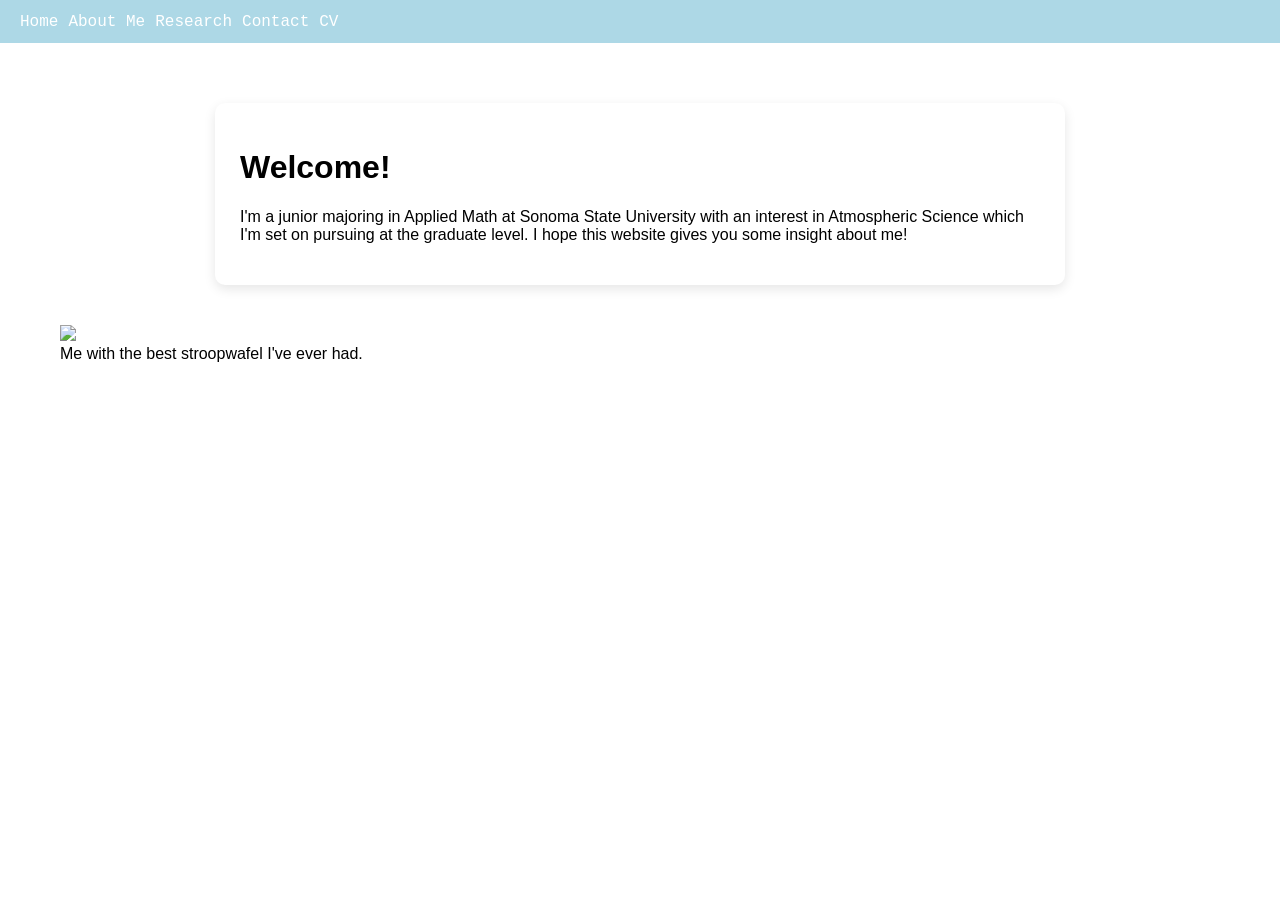
==== index.html @ 9b919462 "Update index.html" ====
<!DOCTYPE html>
<html lang="en">
<head>
    <meta charset="UTF-8">
    <meta name="viewport" content="width=device-width, initial-scale=1.0">
    <title>Matthew Woody</title>
    <link rel="stylesheet" href="css/styles.css">
</head>
<body>

    <nav>
        <ul>
            <li><a href="index.html">Home</a></li>
            <li><a href="about.html">About Me</a></li>
            <li><a href="research.html">Research</a></li>
            <li><a href="contact.html">Contact</a></li>
            <li><a href="cv.pdf">CV</a></li>

        </ul>
    </nav>

<main>

    <div class="container">
        <h1>Welcome!</h1>
            <p>I'm a junior majoring in Applied Math at Sonoma State University with an interest in Atmospheric Science 
                which I'm set on pursuing at the graduate level. I hope this website gives you some insight about me!
            </p>
    </div>

    <div>
        <figure>
            <img src="images/stroop.jpeg" width="400">
            <figcaption>Me with the best stroopwafel I've ever had.</figcaption>
        </figure>
    </div>

</main>

</body>
</html>
---- css/styles.css ----
body {
    font-family: Arial, Helvetica, sans-serif;
    margin: 0;
    padding: 0;
}

nav {
    background-color: lightblue;
    padding: 12px 20px;
}

nav ul {
    list-style: none;
    display: flex;
    gap: 10px;
    margin: 0;
    padding: 0;
    align-items: center;
}

nav a {
    color: white;
    text-decoration: none;
    font-family: "Monaco", "Courier New", monospace;
}

nav a:hover {
    text-decoration: underline;
}


main {
    padding: 20px;
}

.container {
    max-width: 800px;
    margin: 40px auto;
    padding: 25px;
    background-color: #ffffff;
    border-radius: 10px;
    box-shadow: 0 4px 12px rgba(0, 0, 0, 0.1);
}

/* doesnt work for whatever reason (fix later) */
.center-text {
    text-align: center;
}
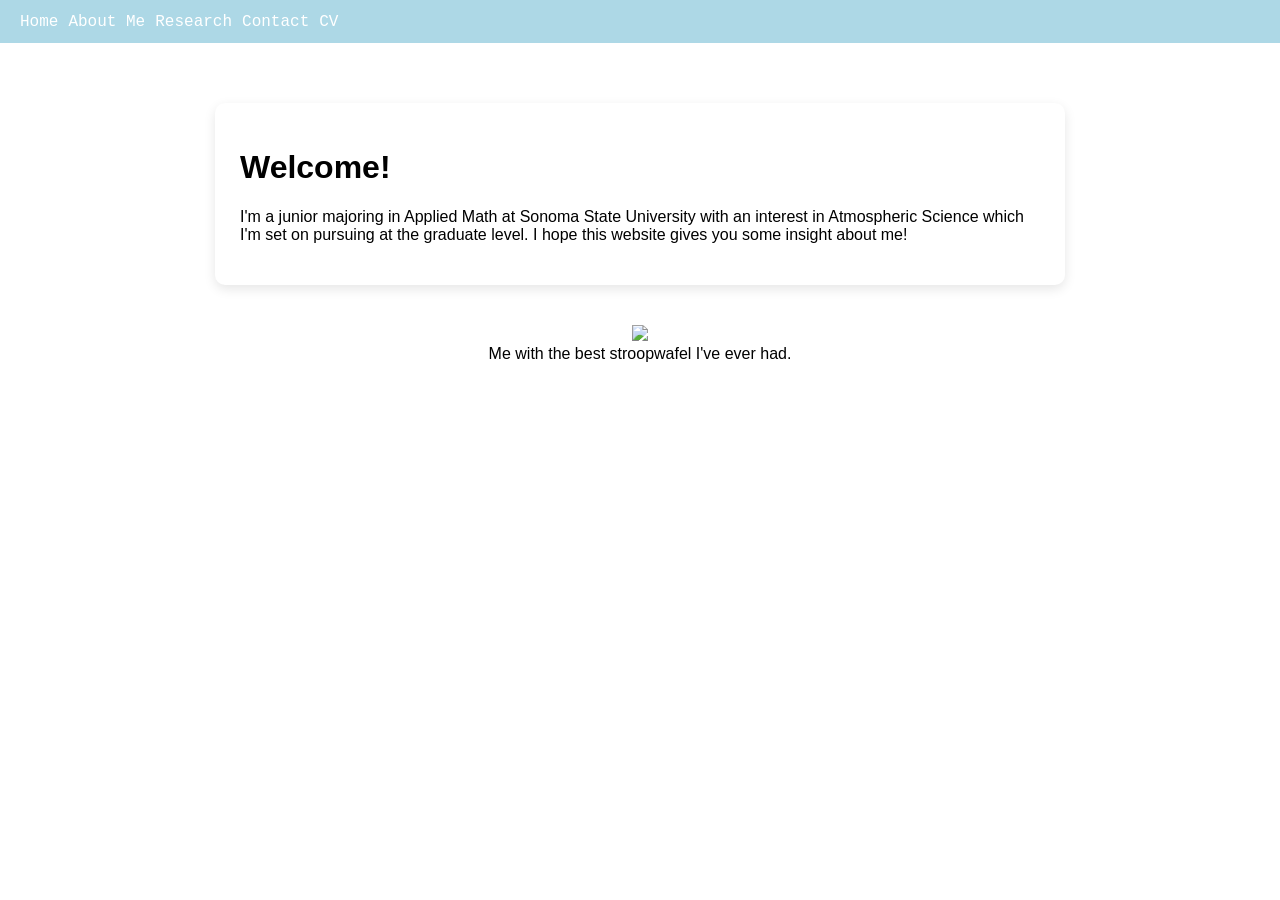
==== commit 2d08d16e: "Update index.html" ====
--- a/index.html
+++ b/index.html
@@ -28,12 +28,10 @@
             </p>
     </div>
 
-    <div>
-        <figure>
-            <img src="images/stroop.jpeg" width="400">
-            <figcaption>Me with the best stroopwafel I've ever had.</figcaption>
-        </figure>
-    </div>
+<figure class="centered-figure">
+    <img src="stroop.jpeg" width="400">
+    <figcaption>Me with the best stroopwafel I've ever had.</figcaption>
+</figure>
 
 </main>
 
--- a/css/styles.css
+++ b/css/styles.css
@@ -42,6 +42,12 @@
     box-shadow: 0 4px 12px rgba(0, 0, 0, 0.1);
 }
 
+.centered-figure {
+    width: fit-content;
+    margin: 20px auto;
+    text-align: center;
+}
+
 /* doesnt work for whatever reason (fix later) */
 .center-text {
     text-align: center;
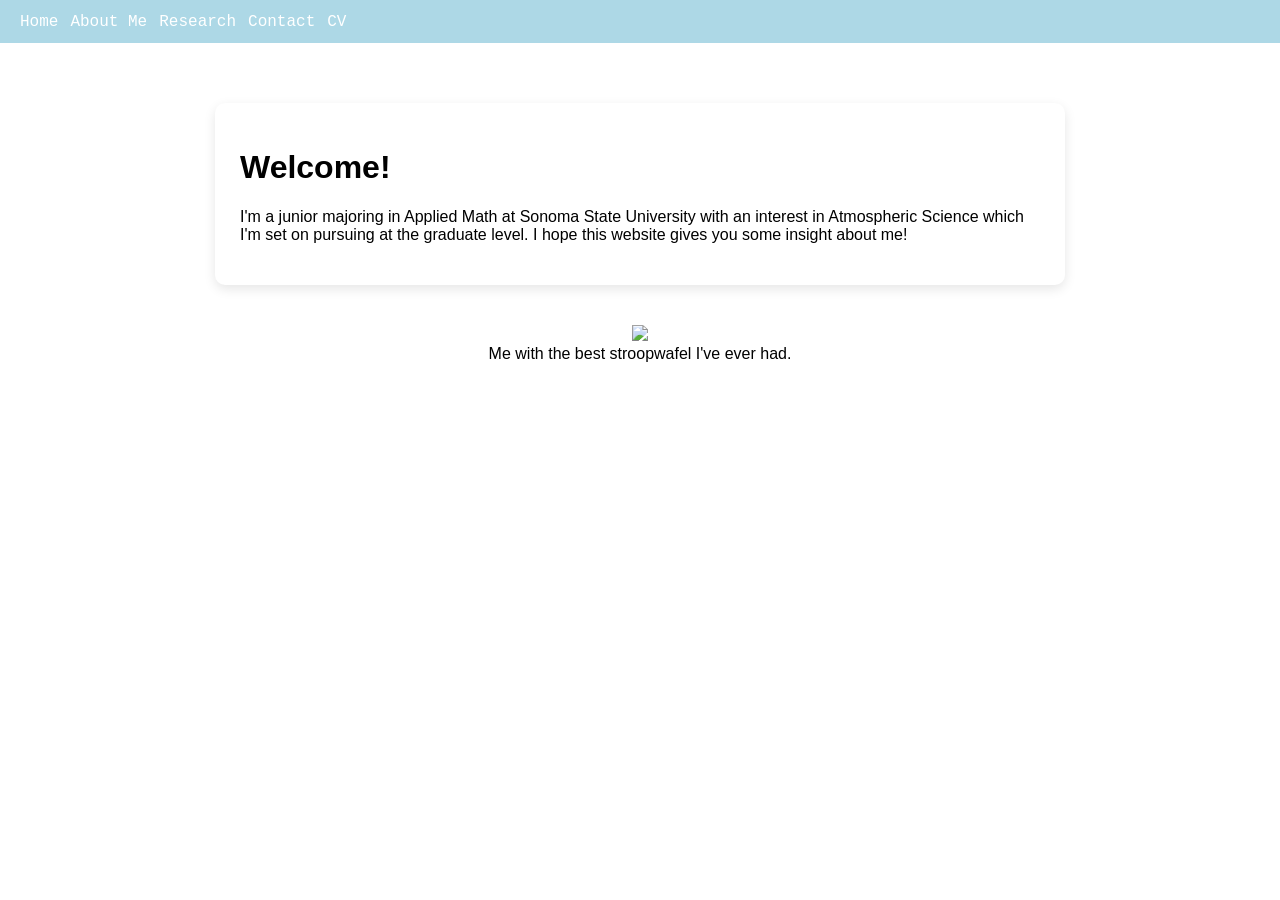
==== commit a819b3b1: "Update index.html" ====
--- a/index.html
+++ b/index.html
@@ -11,7 +11,7 @@
     <nav>
         <ul>
             <li><a href="index.html">Home</a></li>
-            <li><a href="about.html">About Me</a></li>
+            <li><a href="bio.html">About Me</a></li>
             <li><a href="research.html">Research</a></li>
             <li><a href="contact.html">Contact</a></li>
             <li><a href="cv.pdf">CV</a></li>
@@ -29,7 +29,7 @@
     </div>
 
 <figure class="centered-figure">
-    <img src="stroop.jpeg" width="400">
+    <img src="images/stroop.jpeg" width="400">
     <figcaption>Me with the best stroopwafel I've ever had.</figcaption>
 </figure>
 
--- a/css/styles.css
+++ b/css/styles.css
@@ -12,7 +12,7 @@
 nav ul {
     list-style: none;
     display: flex;
-    gap: 10px;
+    gap: 12px;
     margin: 0;
     padding: 0;
     align-items: center;
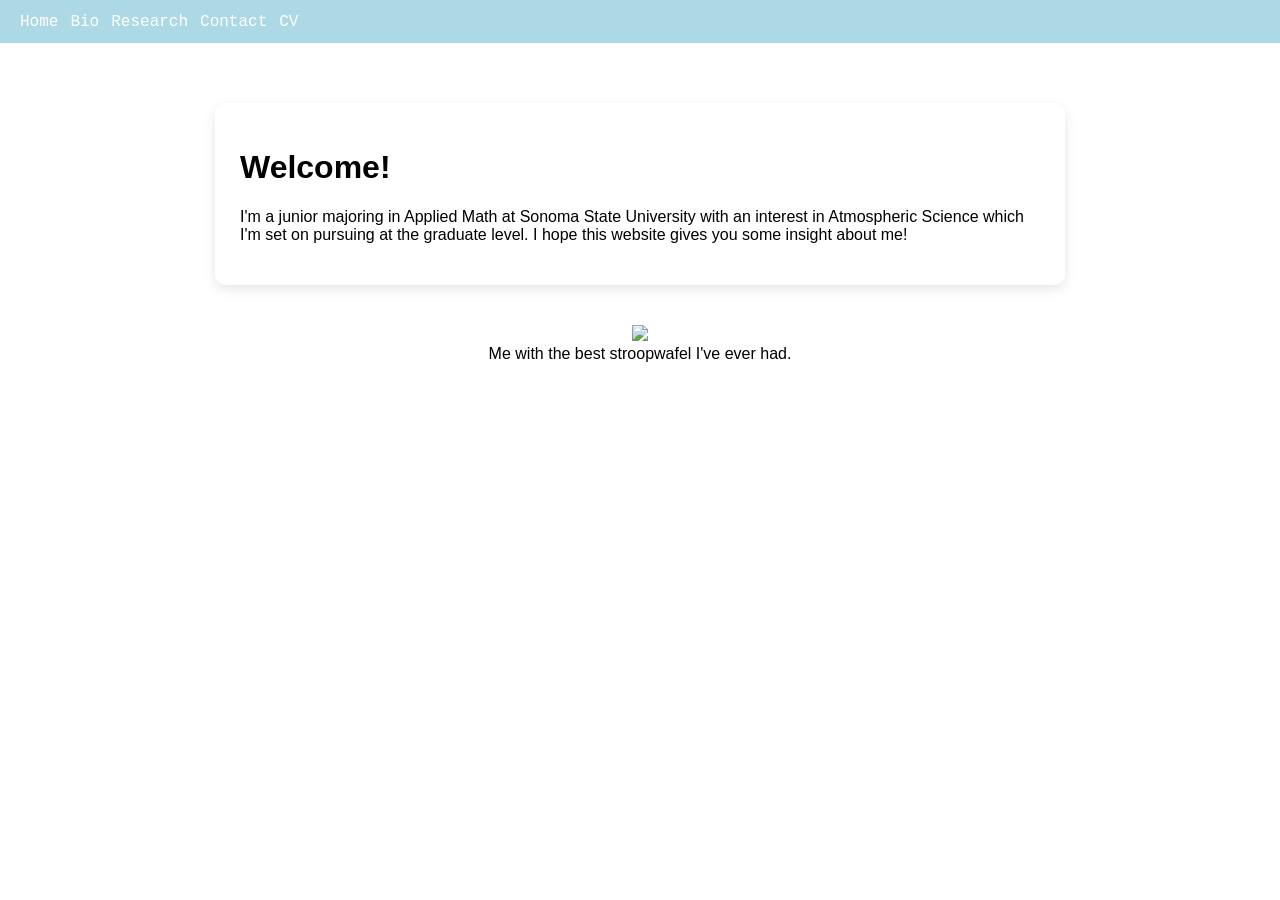
==== commit f5f9dfad: "Update index.html" ====
--- a/index.html
+++ b/index.html
@@ -11,7 +11,7 @@
     <nav>
         <ul>
             <li><a href="index.html">Home</a></li>
-            <li><a href="bio.html">About Me</a></li>
+            <li><a href="bio.html">Bio</a></li>
             <li><a href="research.html">Research</a></li>
             <li><a href="contact.html">Contact</a></li>
             <li><a href="cv.pdf">CV</a></li>
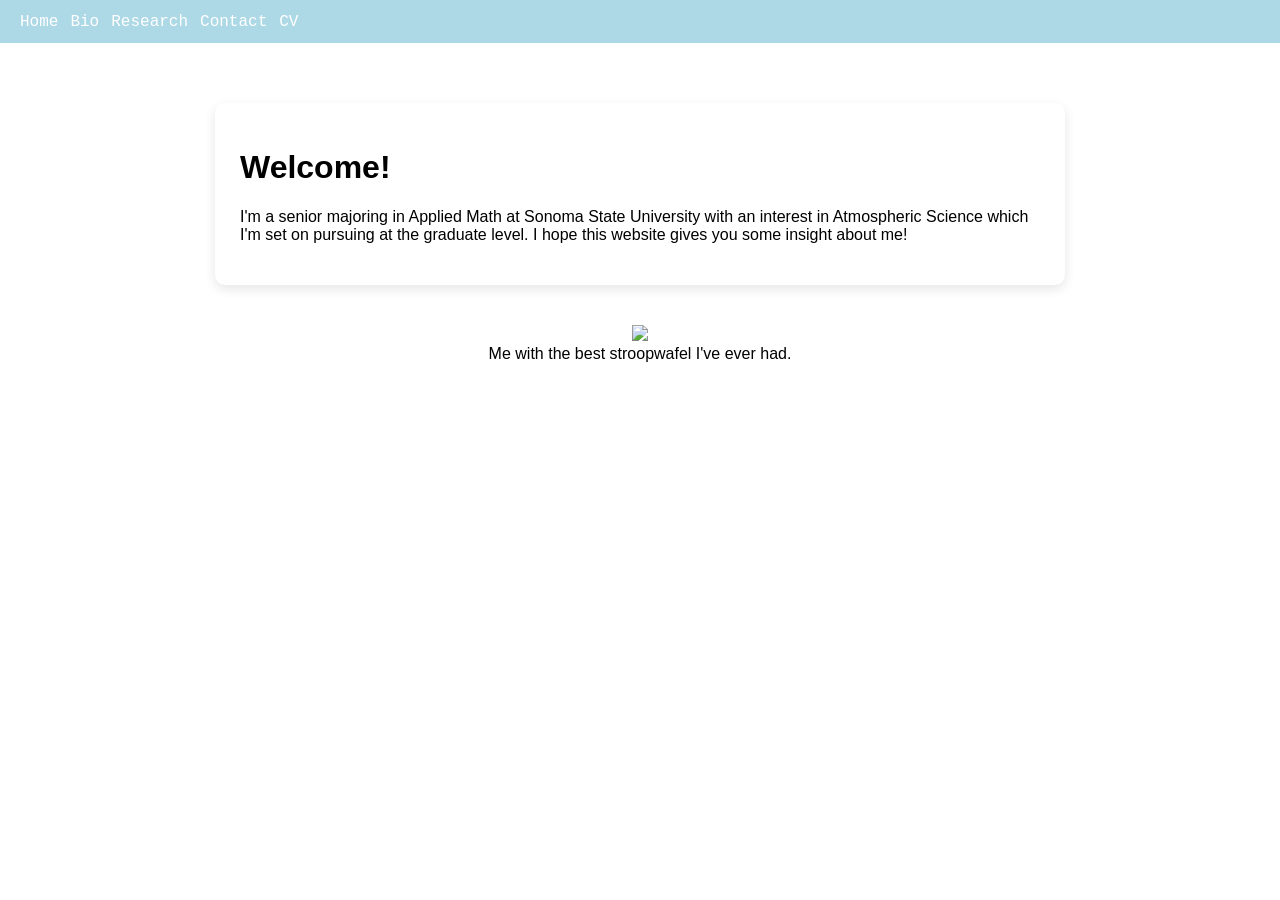
==== commit 8aa35299: "Update index.html" ====
--- a/index.html
+++ b/index.html
@@ -23,7 +23,7 @@
 
     <div class="container">
         <h1>Welcome!</h1>
-            <p>I'm a junior majoring in Applied Math at Sonoma State University with an interest in Atmospheric Science 
+            <p>I'm a senior majoring in Applied Math at Sonoma State University with an interest in Atmospheric Science 
                 which I'm set on pursuing at the graduate level. I hope this website gives you some insight about me!
             </p>
     </div>
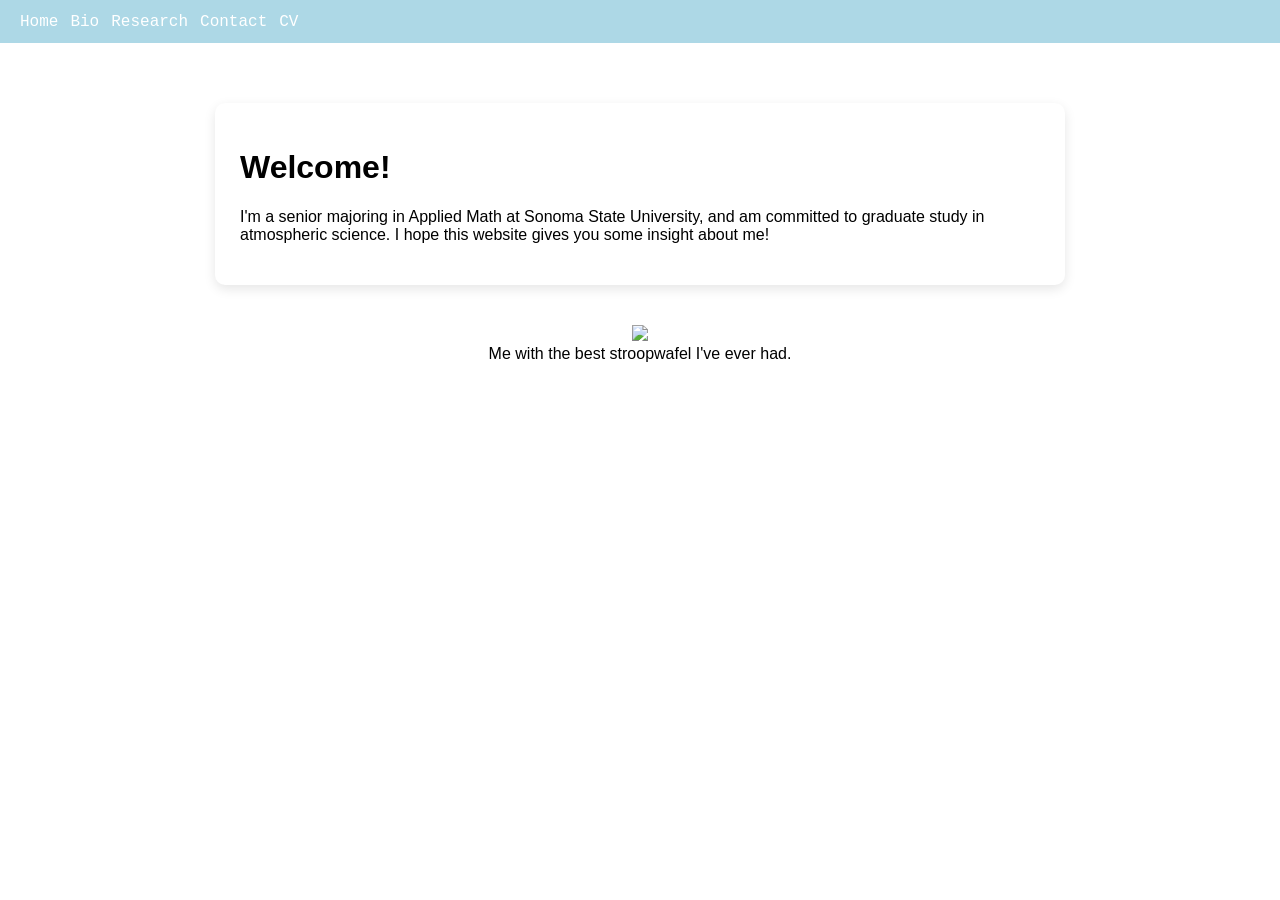
==== commit 9d1cb13d: "Update index.html" ====
--- a/index.html
+++ b/index.html
@@ -23,8 +23,7 @@
 
     <div class="container">
         <h1>Welcome!</h1>
-            <p>I'm a senior majoring in Applied Math at Sonoma State University with an interest in Atmospheric Science 
-                which I'm set on pursuing at the graduate level. I hope this website gives you some insight about me!
+            <p>I'm a senior majoring in Applied Math at Sonoma State University, and am committed to graduate study in atmospheric science. I hope this website gives you some insight about me!
             </p>
     </div>
 
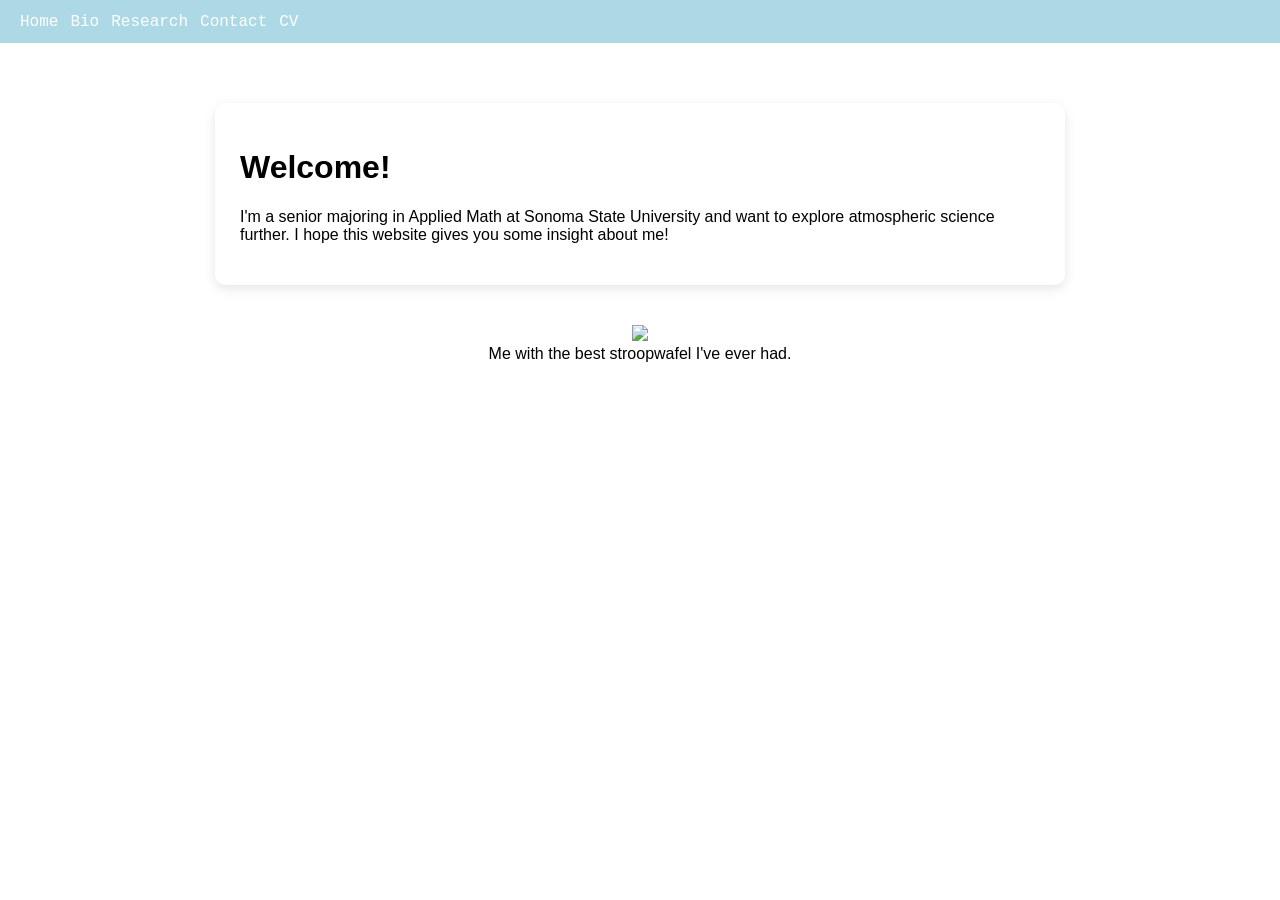
==== commit e2708bfe: "Update index.html" ====
--- a/index.html
+++ b/index.html
@@ -23,7 +23,7 @@
 
     <div class="container">
         <h1>Welcome!</h1>
-            <p>I'm a senior majoring in Applied Math at Sonoma State University, and am committed to graduate study in atmospheric science. I hope this website gives you some insight about me!
+            <p>I'm a senior majoring in Applied Math at Sonoma State University and want to explore atmospheric science further. I hope this website gives you some insight about me!
             </p>
     </div>
 
